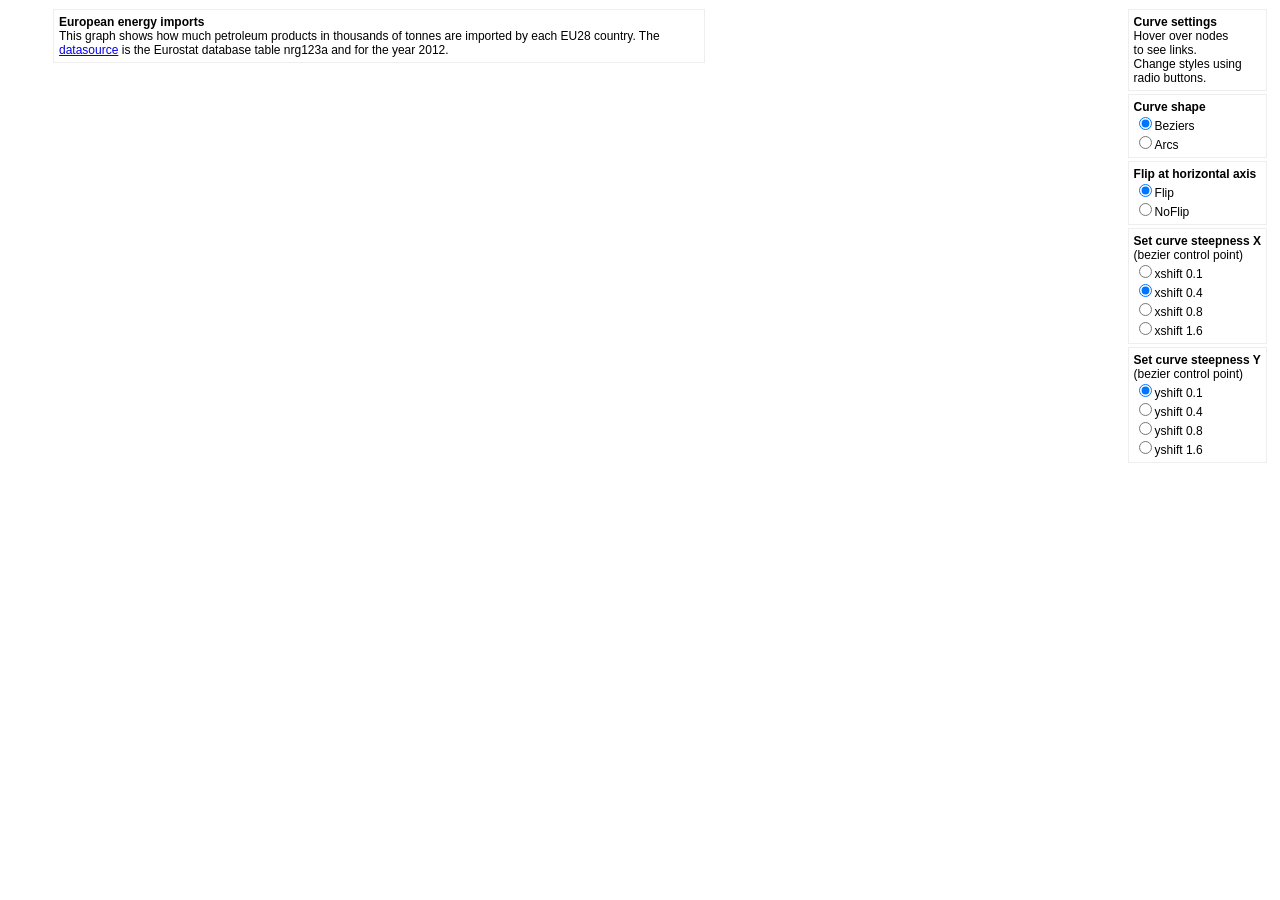
==== map/map.html @ b60fac38 "Add files via upload" ====
<!DOCTYPE html>
<meta charset="utf-8">
<title>spatialsankey.js - sankey diagrams on a map</title>

<link rel="stylesheet" href="https://cdn.leafletjs.com/leaflet-0.7.3/leaflet.css" />

<style>
body {
  position: absolute;
  width:100%;
  height: 100%;
  margin: 0px;
  font-family: sans-serif;
}
#map {
  top:0px;
  left:0px;
  right:0px;
  height: 100%;
}
path {
  fill: none;
  stroke: #4682B4;
  stroke-opacity: 0.6;
  stroke-linecap: round;
  cursor: pointer;
}
path:hover {
  stroke-opacity: 0.8;
  stroke: #315B7E;
}
.curvesettings {
  position: absolute;
  right: 10px;
  top:6px;
}
.box {
  border: 1px solid #EEE;
  margin: 3px;
  padding: 5px;
  background-color: white;
  font-family: sans-serif;
  font-size: 12px;
}
.title {
  font-weight: 600;
}
.source {
  position: absolute;
  width: 50%;
  top: 6px;
  left: 50px;
}

div.tooltip {	
    text-align: center;
    position: absolute;			
    font-size: auto;
    width: auto;
    height: auto;
    line-height: 1;
    line-height: 1.5em;
    color: #fff;
    text-transform: capitalize;
    background: rgba(0, 0, 0, 0.8);
    border-radius: 4px;
}
</style>

<body>
  <div id="map"></div>
  <form class="curvesettings">
  <div class="box">
    <div class="title">Curve settings</div>
    <div>Hover over nodes<br> to see links.</div>
    <div>Change styles using<br> radio buttons.</div>
  </div>

    <div class="box">
      <div class="title">Curve shape</div>
      <input type="radio" name="use_arcs" value="0" checked>Beziers<br>
      <input type="radio" name="use_arcs" value="1">Arcs<br>
    </div>
    <div class="box">
    <div class="title">Flip at horizontal axis</div>
    <input type="radio" name="flip" value="1" checked>Flip<br>
    <input type="radio" name="flip" value="0">NoFlip<br>
    </div>
    <div class="box">
    <div class="title">Set curve steepness X</div>
    <div>(bezier control point)</div>
    <input type="radio" name="xshift" value="0.1">xshift 0.1<br>
    <input type="radio" name="xshift" value="0.4" checked>xshift 0.4<br>
    <input type="radio" name="xshift" value="0.8">xshift 0.8<br>
    <input type="radio" name="xshift" value="1.6">xshift 1.6<br>
    </div>
    <div class="box">
    <div class="title">Set curve steepness Y</div>
    <div>(bezier control point)</div>
    <input type="radio" name="yshift" value="0.1" checked>yshift 0.1<br>
    <input type="radio" name="yshift" value="0.4">yshift 0.4<br>
    <input type="radio" name="yshift" value="0.8">yshift 0.8<br>
    <input type="radio" name="yshift" value="1.6">yshift 1.6<br>
    </div>
  </form>
  <div class="source box">
    <div class="title">European energy imports</div>
    This graph shows how much petroleum products in thousands of tonnes are imported by each EU28 country. The <a href="https://appsso.eurostat.ec.europa.eu/nui/show.do?dataset=nrg_123a&lang=en">datasource</a> is the Eurostat database table nrg123a and for the year 2012.
  </div>
</body>

<script src="https://d3js.org/d3.v3.min.js"></script>
<script src="https://cdn.leafletjs.com/leaflet-0.7.3/leaflet.js"></script>
<!-- <script src="https://rawgit.com/geodesign/spatialsankey/master/spatialsankey.js"></script> -->
<script type="text/javascript" src="spatial_code.js"></script>
<script type="text/javascript">

// Set leaflet map
var map = new L.map('map', {
          center: new L.LatLng(0,0),
          zoom: 2,
          layers: [
            new L.tileLayer('https://{s}tile.stamen.com/toner-lite/{z}/{x}/{y}.png', {
              subdomains: ['','a.','b.','c.','d.'],
              attribution: 'Map tiles by <a href="https://stamen.com">Stamen Design</a>, under <a href="https://creativecommons.org/licenses/by/3.0">CC BY 3.0</a>. Data by <a href="https://openstreetmap.org">OpenStreetMap</a>, under <a href="https://creativecommons.org/licenses/by-sa/3.0">CC BY SA</a>'
            })
          ]
        });
 
// Initialize the SVG layer
map._initPathRoot()

// Setup svg element to work with
var svg = d3.select("#map").select("svg"),
    linklayer = svg.append("g"),
    nodelayer = svg.append("g");

var div = d3.select("#map").append("div")	
.attr("class", "tooltip")				
.style("opacity", 0);

// Load data asynchronosuly
d3.json("nodes.json", function(nodes) {
  d3.csv("Pop_sum_new.csv", function(links) {

    // Setup spatialsankey object
    var spatialsankey = d3.spatialsankey()
                            .lmap(map)
                            .nodes(nodes.features)
                            .links(links);
    
    var mouseover = function(d){
      // Get link data for this node
      var nodelinks = spatialsankey.links().filter(function(link){
        return link.source == d.id;
      });

      //Show tooltip div
      div
        .html(
          "<h3>" + d.id + "</h3>" +
          "<h4>Total outflow:" + Math.round(d.properties.aggregate_outflows/1000000) + " million</h4>" +
          "<h4>Refugees (%):" + d.properties.aggregate_refugee_outflows + "</h4>" +
          "<h4>Total inflow:" + Math.round(d.properties.aggregate_inflows/1000000) + " million</h4>"
          // "<h4>Refugees (%):" + d.properties.aggregate_refugee_inflows + "</h4>"
        //   <table>
        //   <tr>
        //     <th>Status</th>
        //     <th>Inflow</th> 
        //     <th>Outflow</th>
        //   </tr>
        //   <tr>
        //     <td>Refugees (%): </td>
        //     <td></td> 
        //     <td></td>
        //   </tr>
        //   <tr>
        //     <td>Asylum pending (%): </td>
        //     <td></td> 
        //     <td></td>
        //   </tr>
        //   <tr>
        //     <td>Returned refugees (%): </td>
        //     <td></td> 
        //     <td></td>
        //   </tr>
        //   <tr>
        //     <td>Internally displaced persons [IDPs](%): </td>
        //     <td></td> 
        //     <td></td>
        //   </tr>
        //   <tr>
        //     <td>Returned IDPs (%): </td>
        //     <td></td> 
        //     <td></td>
        //   </tr>
        //   <tr>
        //     <td>Stateless persons (%): </td>
        //     <td></td> 
        //     <td></td>
        //   </tr>
        //   <tr>
        //     <td>Others of concern (%): </td>
        //     <td></td> 
        //     <td></td>
        //   </tr>
        // </table>
          )
        .transition()		
        .duration(200)		
        .style("opacity", .9)
        .style("left", (d3.event.pageX) + "px")		
        .style("top", (d3.event.pageY - 28) + "px");

      // Add data to link layer
      var beziers = linklayer.selectAll("path").data(nodelinks);
      link = spatialsankey.link(options);

      // Draw new links
      beziers.enter()
        .append("path")
        .attr("d", link)
        .attr('id', function(d){return d.id})
        .style("stroke-width", spatialsankey.link().width());
      
      // Remove old links
      beziers.exit().remove();

      // Hide inactive nodes
      var circleUnderMouse = this;
      circs.transition().style('opacity',function () {
          return (this === circleUnderMouse) ? 0.7 : 0;
      });
    };

    var mouseout = function(d) {
      // Remove links
      linklayer.selectAll("path").remove();
      // Show all nodes
      circs.transition().style('opacity', 0.7);
      //Hide tooltip div
      div
      .html('')
      .transition()		
        .duration(500)		
        .style("opacity", 0);
    };

    // Draw nodes
    var node = spatialsankey.node({
      'minradius':5,
      'maxradius':30,
      'mincolor':'green',
      'maxcolor':'red'
    })
    var circs = nodelayer.selectAll("circle")
      .data(spatialsankey.nodes())
      .enter()
      .append("circle")
      .attr("cx", node.cx)
      .attr("cy", node.cy)
      .attr("r", node.r)
      .style("fill", node.fill)
      .attr("opacity", 0.7)
      .on('mouseover', mouseover)
      .on('mouseout', mouseout);
    
    // Adopt size of drawn objects after leaflet zoom reset
    var zoomend = function(){
        linklayer.selectAll("path").attr("d", spatialsankey.link());

        circs.attr("cx", node.cx)
             .attr("cy", node.cy);
    };
 
    map.on("zoomend", zoomend);
  });
});
var options = {'use_arcs': false, 'flip': false};
d3.selectAll("input").forEach(function(x){
  options[x.name] = parseFloat(x.value);
})

d3.selectAll("input").on("click", function(){
  options[this.name] = parseFloat(this.value);
});
</script>
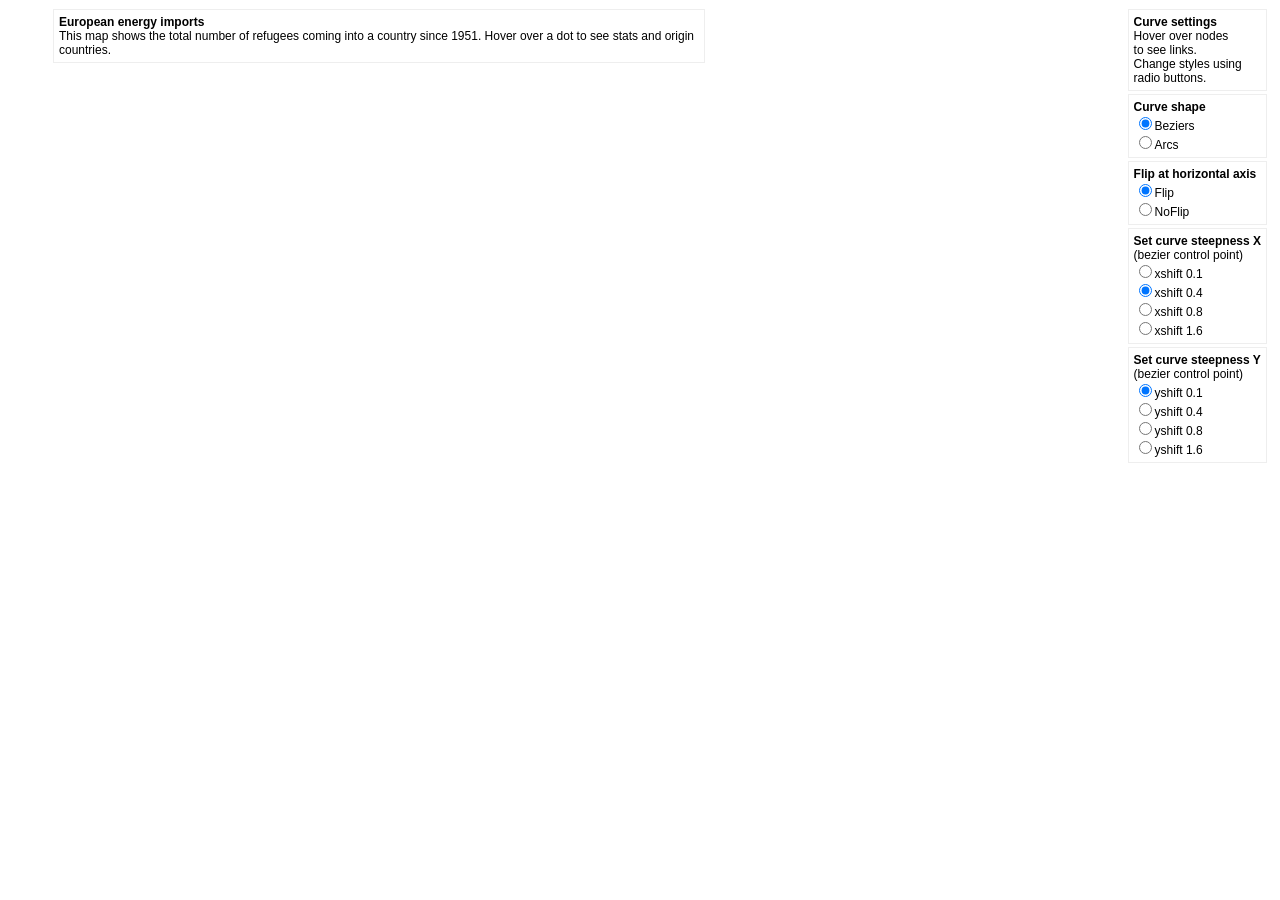
==== commit c3d4bc61: "Update map.html" ====
--- a/map/map.html
+++ b/map/map.html
@@ -105,7 +105,7 @@
   </form>
   <div class="source box">
     <div class="title">European energy imports</div>
-    This graph shows how much petroleum products in thousands of tonnes are imported by each EU28 country. The <a href="https://appsso.eurostat.ec.europa.eu/nui/show.do?dataset=nrg_123a&lang=en">datasource</a> is the Eurostat database table nrg123a and for the year 2012.
+    This map shows the total number of refugees coming into a country since 1951. Hover over a dot to see stats and origin countries.
   </div>
 </body>
 
@@ -284,4 +284,4 @@
 d3.selectAll("input").on("click", function(){
   options[this.name] = parseFloat(this.value);
 });
-</script>+</script>
